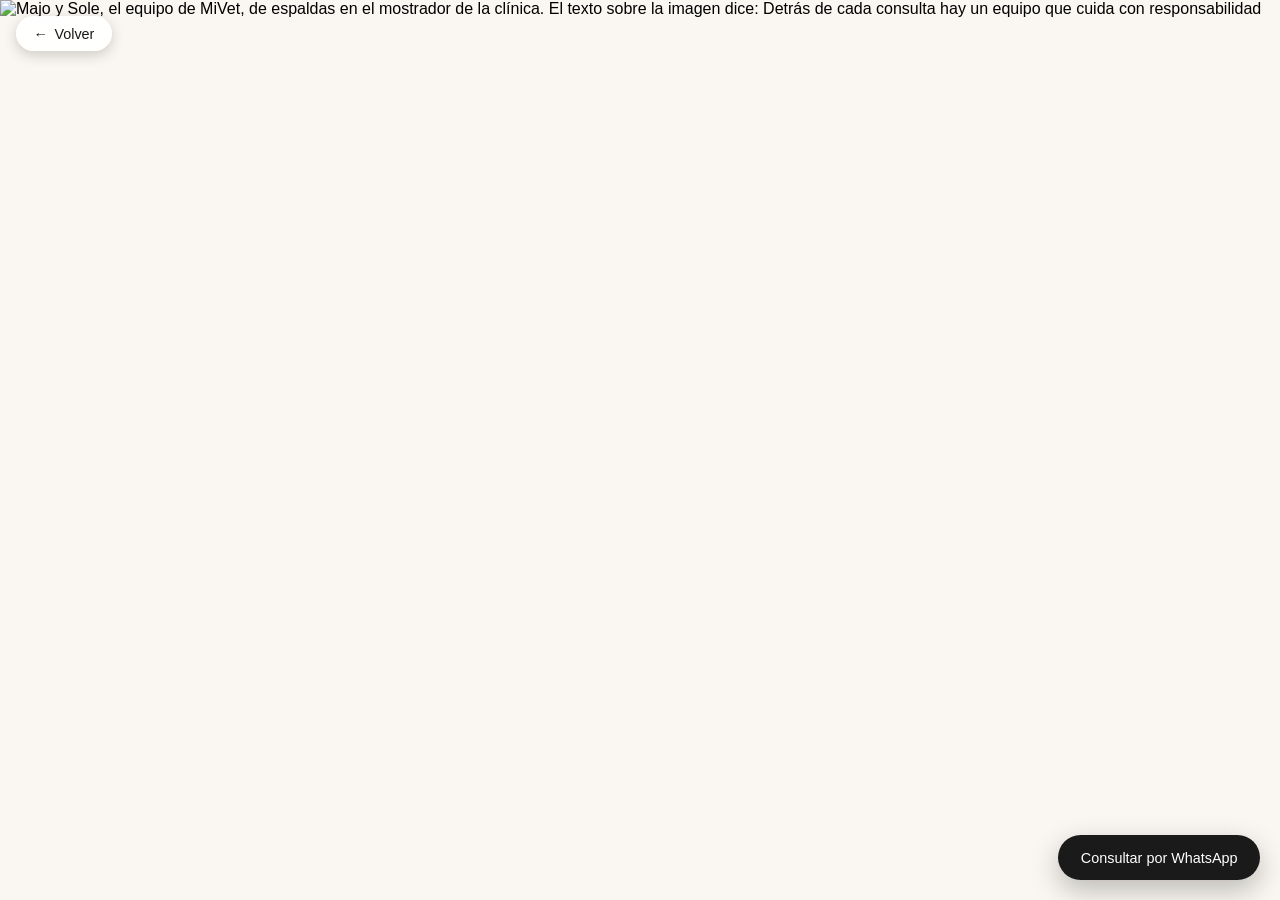
==== equipo.html @ cfd3181b "Add files via upload" ====
<!doctype html>
<html lang="en">
  <head>
    <meta charset="UTF-8" />
    <link rel="icon" type="image/svg+xml" href="/mivet/favicon.svg" />
    <meta name="viewport" content="width=device-width, initial-scale=1.0" />
    <title>Conocer al equipo — MiVet</title>
    <link rel="stylesheet" href="https://db.onlinewebfonts.com/c/5ac3fe7c6abd2f62067f266d89671492?family=HelveticaNowDisplay-Medium" />
    <link rel="stylesheet" href="https://db.onlinewebfonts.com/c/1aa3377e489837a26d019bba501e779d?family=HelveticaNowDisplayW01-Rg" />
    <style>
      :root {
        --font-heading: "HelveticaNowDisplay-Medium", "Helvetica Neue", Arial, sans-serif;
        --font-body: "HelveticaNowDisplayW01-Rg", "Helvetica Neue", Arial, sans-serif;
      }

      * { box-sizing: border-box; }

      body {
        margin: 0;
        font-family: var(--font-body);
        background: #faf7f2;
      }

      .mv-back-fab {
        position: fixed;
        top: 1rem;
        left: 1rem;
        z-index: 10;
        display: inline-flex;
        align-items: center;
        gap: 0.4rem;
        padding: 0.6rem 1.1rem;
        border-radius: 999px;
        background: #ffffffe6;
        backdrop-filter: blur(8px);
        box-shadow: 0 4px 14px rgba(0, 0, 0, 0.18);
        font-family: var(--font-body);
        font-weight: 500;
        font-size: 0.9rem;
        color: #1a1a1a;
        text-decoration: none;
      }

      .mv-back-fab::before {
        content: "←";
      }

      .mv-section {
        padding: 0;
      }

      .mv-container {
        max-width: none;
        margin: 0;
        padding: 0;
      }

      .mv-heading {
        position: relative;
        margin: 0 0 3rem;
        padding-bottom: 1.25rem;
        font-family: var(--font-heading);
        font-weight: 500;
        font-size: 2rem;
        line-height: 1.1;
        letter-spacing: -0.01em;
        color: #1a1a1a;
        text-align: center;
      }

      .mv-heading::after {
        content: "";
        position: absolute;
        left: 50%;
        bottom: 0;
        width: 3rem;
        height: 3px;
        border-radius: 999px;
        background: #e3a052;
        transform: translateX(-50%);
      }



      .mv-team-media {
        display: block;
        overflow: hidden;
        margin: 0;
        border-radius: 0;
        box-shadow: none;
        height: 100dvh;
      }

      .mv-team-media img {
        display: block;
        width: 100%;
        height: 100%;
        object-fit: cover;
      }

      .mv-whatsapp-fab {
        position: fixed;
        right: 1.25rem;
        bottom: 1.25rem;
        display: inline-flex;
        align-items: center;
        gap: 0.5rem;
        padding: 0.9rem 1.4rem;
        border-radius: 999px;
        background: #1a1a1a;
        color: #ffffff;
        font-family: var(--font-body);
        font-weight: 500;
        font-size: 0.9rem;
        text-decoration: none;
        box-shadow: 0 10px 28px rgba(0, 0, 0, 0.25);
        z-index: 10;
      }
    </style>
  </head>
  <body>
    <a class="mv-back-fab" href="/mivet/">Volver</a>

    <main class="mv-section">
      <div class="mv-container">
        <picture class="mv-team-media">
          <source media="(max-width: 767px)" srcset="/mivet/assets/equipo/equipo-mobile.webp" />
          <img
            src="/mivet/assets/equipo/equipo-desktop.webp"
            width="1376"
            height="768"
            alt="Majo y Sole, el equipo de MiVet, de espaldas en el mostrador de la clínica. El texto sobre la imagen dice: Detrás de cada consulta hay un equipo que cuida con responsabilidad"
            loading="lazy"
            decoding="async"
          />
        </picture>
      </div>
    </main>

    <a
      class="mv-whatsapp-fab"
      href="https://wa.me/5493525616457?text=Hola!%20Quiero%20consultar%20por%20mi%20mascota"
      target="_blank"
      rel="noopener"
    >
      Consultar por WhatsApp
    </a>
  </body>
</html>
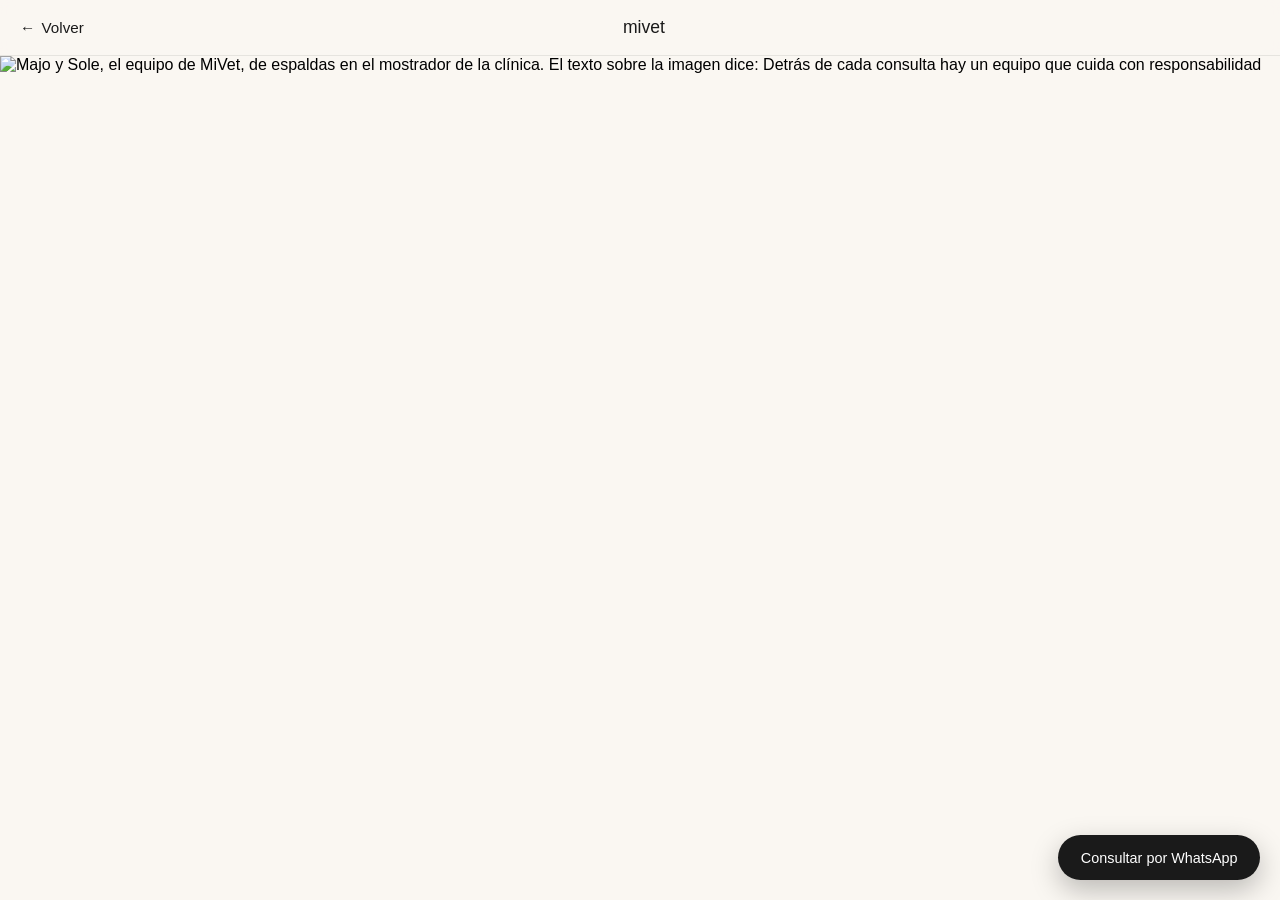
==== commit c6fe3d44: "Add files via upload" ====
--- a/equipo.html
+++ b/equipo.html
@@ -15,38 +15,57 @@
 
       * { box-sizing: border-box; }
 
+      html, body {
+        height: 100%;
+        overflow: hidden;
+      }
+
       body {
         margin: 0;
         font-family: var(--font-body);
         background: #faf7f2;
       }
 
-      .mv-back-fab {
+      .mv-topbar {
         position: fixed;
-        top: 1rem;
-        left: 1rem;
+        top: 0;
+        left: 0;
+        right: 0;
         z-index: 10;
+        height: 3.5rem;
+        display: flex;
+        align-items: center;
+        justify-content: space-between;
+        padding: 0 1.25rem;
+        background: #faf7f2e6;
+        backdrop-filter: blur(8px);
+        border-bottom: 1px solid rgba(0, 0, 0, 0.08);
+      }
+
+      .mv-back {
         display: inline-flex;
         align-items: center;
         gap: 0.4rem;
-        padding: 0.6rem 1.1rem;
-        border-radius: 999px;
-        background: #ffffffe6;
-        backdrop-filter: blur(8px);
-        box-shadow: 0 4px 14px rgba(0, 0, 0, 0.18);
         font-family: var(--font-body);
         font-weight: 500;
-        font-size: 0.9rem;
+        font-size: 0.95rem;
         color: #1a1a1a;
         text-decoration: none;
       }
 
-      .mv-back-fab::before {
+      .mv-back::before {
         content: "←";
       }
 
+      .mv-logo {
+        font-family: var(--font-heading);
+        font-size: 1.1rem;
+        color: #1a1a1a;
+      }
+
       .mv-section {
-        padding: 0;
+        padding: 3.5rem 0 0;
+        height: 100dvh;
       }
 
       .mv-container {
@@ -88,7 +107,7 @@
         margin: 0;
         border-radius: 0;
         box-shadow: none;
-        height: 100dvh;
+        height: calc(100dvh - 3.5rem);
       }
 
       .mv-team-media img {
@@ -96,6 +115,11 @@
         width: 100%;
         height: 100%;
         object-fit: cover;
+        /* El texto ("Un equipo...") está arriba de la foto y Majo/Sole
+           abajo. Priorizamos que se vea el texto completo y recortamos
+           del mostrador vacío de más abajo si el celular es más angosto
+           que la imagen original. */
+        object-position: center top;
       }
 
       .mv-whatsapp-fab {
@@ -119,7 +143,11 @@
     </style>
   </head>
   <body>
-    <a class="mv-back-fab" href="/mivet/">Volver</a>
+    <div class="mv-topbar">
+      <a class="mv-back" href="/mivet/">Volver</a>
+      <span class="mv-logo">mivet</span>
+      <span style="width: 3.5rem;"></span>
+    </div>
 
     <main class="mv-section">
       <div class="mv-container">
